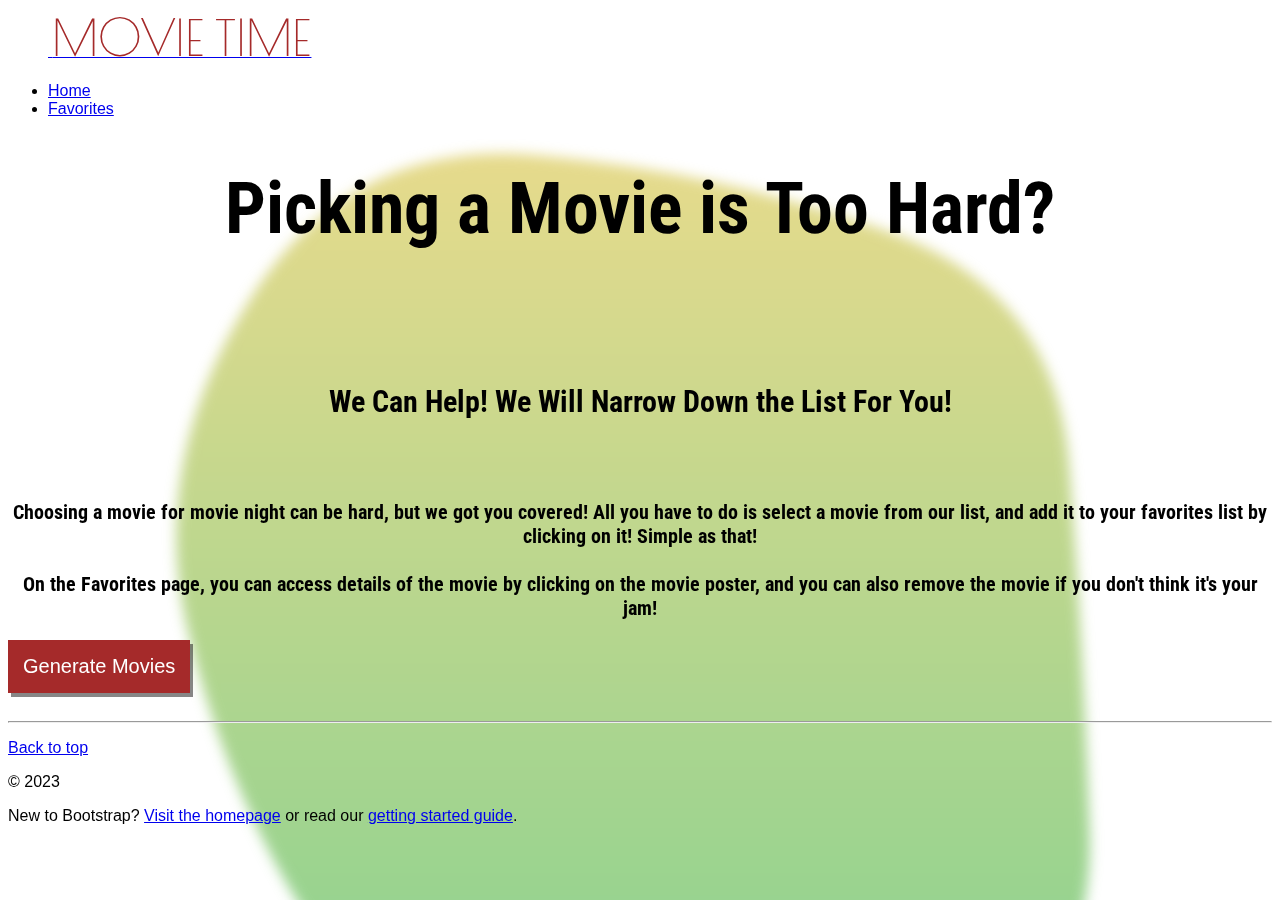
==== index.html @ 68fd48f5 "Had to change all of the blobs to a new one to make the background white" ====
<!DOCTYPE html>
<html lang="en">
    <head>
        <meta charset="UTF-8" />
        <meta name="viewport" content="width=device-width, initial-scale=1.0" />
        <meta name="description" content="" />
        <title>Movie Recommendation App</title>
        <link rel="stylesheet" type="text/css" href="./style.css" />

        <link
            href="https://cdn.jsdelivr.net/npm/bootstrap@5.3.0/dist/css/bootstrap.min.css"
            rel="stylesheet"
            integrity="sha384-9ndCyUaIbzAi2FUVXJi0CjmCapSmO7SnpJef0486qhLnuZ2cdeRhO02iuK6FUUVM"
            crossorigin="anonymous"
        />
        <script
            src="https://cdn.jsdelivr.net/npm/bootstrap@5.3.0/dist/js/bootstrap.bundle.min.js"
            integrity="sha384-geWF76RCwLtnZ8qwWowPQNguL3RmwHVBC9FhGdlKrxdiJJigb/j/68SIy3Te4Bkz"
            crossorigin="anonymous"
        ></script>
        <link rel="preconnect" href="https://fonts.googleapis.com" />
        <link rel="preconnect" href="https://fonts.gstatic.com" crossorigin />
        <link
            href="https://fonts.googleapis.com/css2?family=Big+Shoulders+Inline+Text:wght@300;500&family=Oswald:wght@400;500&family=Poiret+One&family=Roboto+Condensed:ital,wght@0,300;0,400;0,700;1,300&display=swap"
            rel="stylesheet"
        />
    </head>
    <body class="text-center">
        <!-- Header -->
        <div class="container text-center">
            <header
                class="d-flex flex-wrap justify-content-between py-3 mb-4 border-bottom"
            >
                <a
                    href="/"
                    class="d-flex align-items-center mb-3 mb-md-0 me-md-auto link-body-emphasis text-decoration-none"
                >
                    <svg class="bi me-2" width="40" height="32">
                        <use xlink:href="#bootstrap" />
                    </svg>
                    <span class="fs-2 logo">MOVIE TIME</span>
                </a>

                <ul class="nav nav-pills">
                    <li class="nav-item">
                        <a
                            href="index.html"
                            class="nav-link active fs-4"
                            aria-current="page"
                            >Home</a
                        >
                    </li>

                    <li class="nav-item">
                        <a href="favorites.html" class="nav-link fs-4"
                            >Favorites</a
                        >
                    </li>
                </ul>
            </header>
        </div>

        <!-- Blob and Hero -->
        <main>
            <div class="blob-crt">
                <svg
                    version="1.1"
                    xmlns="http://www.w3.org/2000/svg"
                    viewBox="0 0 500 500"
                    width="100%"
                    id="blobSvg"
                    filter="blur(6.6px)"
                    style="opacity: 1"
                >
                    <defs>
                        <lineargradient
                            id="gradient"
                            x1="0%"
                            y1="0%"
                            x2="0%"
                            y2="100%"
                        >
                            <stop
                                offset="0%"
                                style="stop-color: rgb(209, 186, 38)"
                            ></stop>
                            <stop
                                offset="100%"
                                style="stop-color: rgb(14, 168, 47)"
                            ></stop>
                        </lineargradient>
                    </defs>
                    <path id="blob" fill="url(#gradient)" style="opacity: 0.53">
                        <animate
                            attributeName="d"
                            dur="10s"
                            repeatCount="indefinite"
                            values="M429,328Q437,406,362,433Q287,460,218,442Q149,424,122.5,365Q96,306,74.5,242Q53,178,94.5,115Q136,52,206.5,73Q277,94,347.5,101.5Q418,109,419.5,179.5Q421,250,429,328Z;M419.06254,317.79517Q411.11118,385.59033,349.66843,425.59894Q288.22568,465.60755,228.34547,428.45831Q168.46526,391.30906,120.24124,353.19622Q72.01722,315.08338,69.86103,249.40801Q67.70483,183.73263,103.47221,120.73263Q139.23958,57.73263,215.36631,36.75347Q291.49305,15.77432,346.41495,69.35242Q401.33686,122.93051,414.17538,186.46526Q427.0139,250,419.06254,317.79517Z;M402.96858,305.89372Q383.43068,361.78743,330.92976,387.4658Q278.42884,413.14418,202.60721,438.39372Q126.78558,463.64325,93.53789,391.42791Q60.29021,319.21257,78.64603,256.64233Q97.00185,194.07209,128.64418,144.10813Q160.28651,94.14418,219.21534,92.06839Q278.14418,89.9926,343.5342,103.10536Q408.92421,116.21812,415.71534,183.10906Q422.50647,250,402.96858,305.89372Z;M425.57934,323.79599Q426.22734,397.59197,355.10104,419.41516Q283.97474,441.23834,222.29242,423.00907Q160.6101,404.77979,95.49644,367.33031Q30.38277,329.88083,44.58128,255.13536Q58.77979,180.3899,99.7419,120.41159Q140.70401,60.43329,214.57221,45.49287Q288.44042,30.55246,350.61367,72.29792Q412.78692,114.04339,418.85914,182.0217Q424.93135,250,425.57934,323.79599Z;M453.57191,328.53752Q437.08754,407.07503,364.57816,448.74386Q292.06878,490.41269,219.55628,459.1657Q147.04377,427.91871,108.99375,371.46874Q70.94372,315.01876,56.52814,244.52814Q42.11255,174.03752,86.02814,107.96874Q129.94372,41.89995,209.98749,31.84993Q290.03126,21.79991,346.01876,71.89683Q402.00625,121.99375,436.03126,185.99687Q470.05628,250,453.57191,328.53752Z;M429,328Q437,406,362,433Q287,460,218,442Q149,424,122.5,365Q96,306,74.5,242Q53,178,94.5,115Q136,52,206.5,73Q277,94,347.5,101.5Q418,109,419.5,179.5Q421,250,429,328Z"
                        ></animate>
                    </path>
                </svg>
            </div>
            <section class="album py-5">
                <div class="row py-lg-5">
                    <div class="col-lg-6 col-md-8 mx-auto">
                        <h1 class="fs-1 fw-bold">
                            Picking a Movie is Too Hard? <br />
                            <br />
                        </h1>
                        <h2 class="fs-2">
                            We Can Help! We Will Narrow Down the List For You!
                        </h2>
                        <br />
                        <br />
                        <h3 class="fs-3 fw-medium">
                            Choosing a movie for movie night can be hard, but we
                            got you covered! All you have to do is select a
                            movie from our list, and add it to your favorites
                            list by clicking on it! Simple as that! <br />
                            <br />
                            On the Favorites page, you can access details of the
                            movie by clicking on the movie poster, and you can
                            also remove the movie if you don't think it's your
                            jam!
                        </h3>
                    </div>
                </div>
            </section>
            <!-- Section -->
            <div class="album py-5">
                <div class="container d-flex justify-content-center">
                    <div
                        id="buttonHolder"
                        class="btn-group"
                        role="group"
                        aria-label="Button group with nested dropdown"
                    >
                        <button
                            type="button"
                            class="btn btn-danger btn-lg btn-block generatebtn fw-bold fs-1"
                        >
                            Generate Movies
                        </button>
                    </div>
                </div>

                <div class="userSet"></div>
                <hr />
                <div
                    class="row row-cols-1 row-cols-sm-2 row-cols-md-3 g-3"
                    id="movieListContainer"
                ></div>
            </div>
        </main>
        <!-- Footer -->
        <footer class="text-body-secondary py-5">
            <div class="container">
                <p class="float-end mb-1">
                    <a href="#">Back to top</a>
                </p>
                <p class="mb-1">&copy; 2023</p>
                <p class="mb-0">
                    New to Bootstrap? <a href="/">Visit the homepage</a> or read
                    our
                    <a href="../getting-started/introduction/"
                        >getting started guide</a
                    >.
                </p>
            </div>
        </footer>

        <script src="index.js"></script>
    </body>
</html>
---- style.css ----
/* General styles */
body {
    font-family: Arial, sans-serif;
    background-color: rgb(174, 255, 174);
    background: url("data:image/svg+xml;charset=utf8,%3Csvg xmlns='http://www.w3.org/2000/svg' viewBox='0 0 500 500' width='100%25' id='blobSvg'%3E%3Cdefs%3E%3Clineargradient id='gradient' x1='0%25' y1='0%25' x2='0%25' y2='100%25'%3E%3Cstop offset='0%25' style='stop-color: rgb(147, 11, 11)'/%3E%3Cstop offset='100%25' style='stop-color: rgb(203, 87, 87)'/%3E%3C/lineargradient%3E%3C/defs%3E%3Cpath id='blob' fill='url(%23gradient)'%3E%3Canimate attributeName='d' dur='7800ms' repeatCount='indefinite' values='M440.5,320.5Q418,391,355.5,442.5Q293,494,226,450.5Q159,407,99,367Q39,327,31.5,247.5Q24,168,89,125.5Q154,83,219.5,68Q285,53,335.5,94.5Q386,136,424.5,193Q463,250,440.5,320.5Z;M453.78747,319.98894Q416.97789,389.97789,353.96683,436.87838Q290.95577,483.77887,223.95577,447.43366Q156.95577,411.08845,105.64373,365.97789Q54.33169,320.86732,62.67444,252.61056Q71.01719,184.3538,113.01965,135.21007Q155.02211,86.06634,220.52211,66.46683Q286.02211,46.86732,335.5,91.94472Q384.97789,137.02211,437.78747,193.51106Q490.59704,250,453.78747,319.98894Z;M411.39826,313.90633Q402.59677,377.81265,342.92059,407.63957Q283.24442,437.46649,215.13648,432.5428Q147.02853,427.61911,82.23325,380.9572Q17.43796,334.29529,20.45223,250.83809Q23.46649,167.38089,82.5856,115.05707Q141.70471,62.73325,212.19045,63.73015Q282.67618,64.72705,352.67308,84.79839Q422.66998,104.86972,421.43486,177.43486Q420.19974,250,411.39826,313.90633Z;M440.5,320.5Q418,391,355.5,442.5Q293,494,226,450.5Q159,407,99,367Q39,327,31.5,247.5Q24,168,89,125.5Q154,83,219.5,68Q285,53,335.5,94.5Q386,136,424.5,193Q463,250,440.5,320.5Z;'/%3E%3C/path%3E%3C/svg%3E");
    background-size: cover;
    background-repeat: no-repeat;
    background-attachment: fixed;
  }
  
  h1 {
    font-family: 'Roboto Condensed', sans-serif; 
    font-weight: semi-bold;
    text-align: center;
    font-size: 72px;
  }
  
  h2 {
    font-family: 'Roboto Condensed', sans-serif; 
    text-align: center;
    font-size: 30px;
  }
  
  h3{
    font-family: 'Roboto Condensed', sans-serif; 
    text-align: center;
    font-size: 20px;
  }

  

  .logo {
    font-family: 'Poiret One', cursive; 
    color: brown;
    font-size: 50px;
    font-weight: 500;
  }
  
  /* Bootstrap styles */
  

.blob-crt {
    position: fixed;
    top: 0;
    left: 0;
    width: 100%;
    height: 100%;
    z-index: -1;
}

.bd-placeholder-img {
  font-size: 1.125rem;
  text-anchor: middle;
  -webkit-user-select: none;
  -moz-user-select: none;
  user-select: none;
}

@media (min-width: 768px) {
    .bd-placeholder-img-lg {
        font-size: 3.5rem;
    }
}

.b-example-divider {
    width: 100%;
    height: 3rem;
    background-color: rgba(0, 0, 0, 0.1);
    border: solid rgba(0, 0, 0, 0.15);
    border-width: 1px 0;
    box-shadow: inset 0 0.5em 1.5em rgba(255, 124, 124, 0.1),
        inset 0 0.125em 0.5em rgba(0, 0, 0, 0.15);
}

.b-example-vr {
    flex-shrink: 0;
    width: 1.5rem;
    height: 100vh;
}

.bi {
    vertical-align: -0.125em;
    fill: currentColor;
}

.nav-scroller {
    position: relative;
    z-index: 2;
    height: 2.75rem;
    overflow-y: hidden;
}

.nav-scroller .nav {
    display: flex;
    flex-wrap: nowrap;
    padding-bottom: 1rem;
    margin-top: -1px;
    overflow-x: auto;
    text-align: center;
    white-space: nowrap;
    -webkit-overflow-scrolling: touch;
}

.btn-bd-primary {
    --bd-violet-bg: #712cf9;
    --bd-violet-rgb: 112.520718, 44.062154, 249.437846;

    --bs-btn-font-weight: 600;
    --bs-btn-color: var(--bs-white);
    --bs-btn-bg: var(--bd-violet-bg);
    --bs-btn-border-color: var(--bd-violet-bg);
    --bs-btn-hover-color: var(--bs-white);
    --bs-btn-hover-bg: #6528e0;
    --bs-btn-hover-border-color: #6528e0;
    --bs-btn-focus-shadow-rgb: var(--bd-violet-rgb);
    --bs-btn-active-color: var(--bs-btn-hover-color);
    --bs-btn-active-bg: #5a23c8;
    --bs-btn-active-border-color: #5a23c8;
}
.bd-mode-toggle {
    z-index: 1500;
}

/* Grid styles */
.themed-grid-col {
  padding-top: .75rem;
  padding-bottom: .75rem;
  background-color: rgba(112.520718, 44.062154, 249.437846, .15);
  border: 1px solid rgba(112.520718, 44.062154, 249.437846, .3);
}

.themed-container {
  padding: .75rem;
  margin-bottom: 1.5rem;
  background-color: rgba(112.520718, 44.062154, 249.437846, .15);
  border: 1px solid rgba(112.520718, 44.062154, 249.437846, .3);
}
  
  /* Home page styles */
  .moviePoster{
    width: 150px;
    height: 210px;
  }
  
  .movieList {
    display: block;
  
  }
  
  .generatebtn, .dropbtn {
    background-color: brown;
    color: white;
    padding: 15px;
    font-size: 20px;
    border: none;
    cursor:pointer;
    box-shadow: 3px 4px rgba(36, 35, 35, 0.548);
  }
  
  .dropbtn:hover, .dropbtn:focus {
    background-color: purple;
  }
  
  .dropdown {
    position: relative;
    display: inline-block;
  }
  
  .dropdown-content {
    display: none;
    position: absolute;
    background-color: whitesmoke;
    min-width: 160px;
    box-shadow: 0px 5px 10px 0px black;
    z-index: 3;
  }
  
  .dropdown-content a {
    color: black;
    padding: 10px 5px;
    text-decoration: none;
    display: block;
    font-size: 20px;
    text-align: center;
  }
  
  .dropdown-content a:hover {
    background-color: #ddd;
  }
  
  .show {display: block;}
  
  
  
  .userSet {
    display: flex;
    justify-content: space-between;
    margin-top: 20px;
    
  }
  
  /* Results page styles */
  #resultsPage {
    padding: 20px;
  }

  
  /* Watched page styles */
  #watchedPage {
    padding: 20px;
  }
  
  /* Media queries for responsiveness */
  @media screen and (max-width: 767px) {
    /* Mobile devices */
    #homePage, #resultsPage, #watchedPage {
      padding: 10px;
    }
    h1 {
      text-align: center;
      font-size: 25px;
    }
  
    h2 {
      text-align: center;
      font-size: 16px;
    }
    
    .dropbtn {
      padding: 12px;
      font-size: 16px;
    }
  
    .dropdown-content a {
      font-size: 16px;
      text-align: center;
    }
  
    .userButton {
      font-size: 12px;
      text-align: center;
      padding: 10px;
    }
  }
  
  @media screen and (min-width: 768px) and (max-width: 1023px) {
    /* Tablet devices */
    #homePage, #resultsPage, #watchedPage {
      padding: 15px;
    }
  }
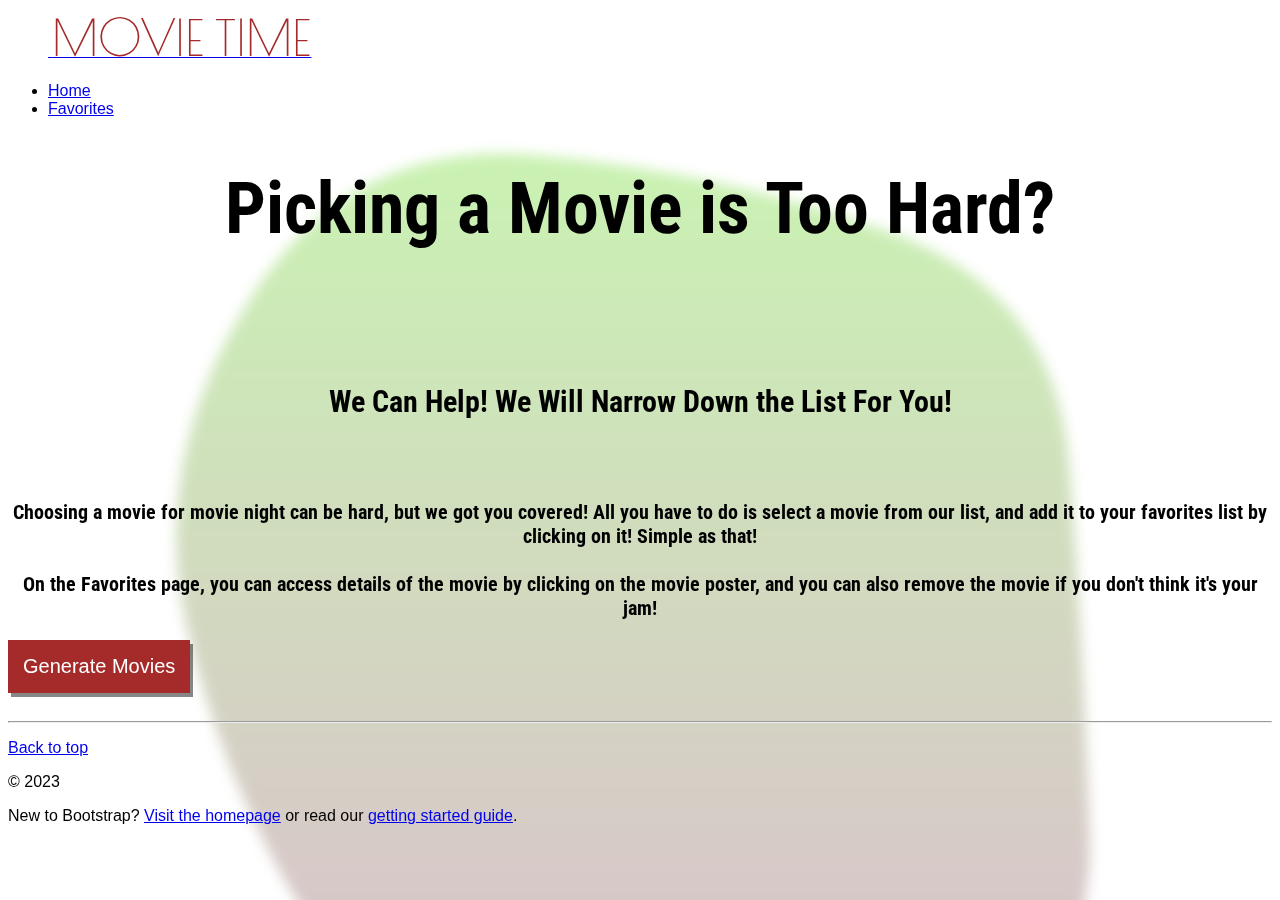
==== commit e9897f89: "minor updates" ====
--- a/index.html
+++ b/index.html
@@ -82,11 +82,11 @@
                         >
                             <stop
                                 offset="0%"
-                                style="stop-color: rgb(209, 186, 38)"
+                                style="stop-color: rgb(154, 231, 110)"
                             ></stop>
                             <stop
                                 offset="100%"
-                                style="stop-color: rgb(14, 168, 47)"
+                                style="stop-color: rgb(189, 125, 166)"
                             ></stop>
                         </lineargradient>
                     </defs>
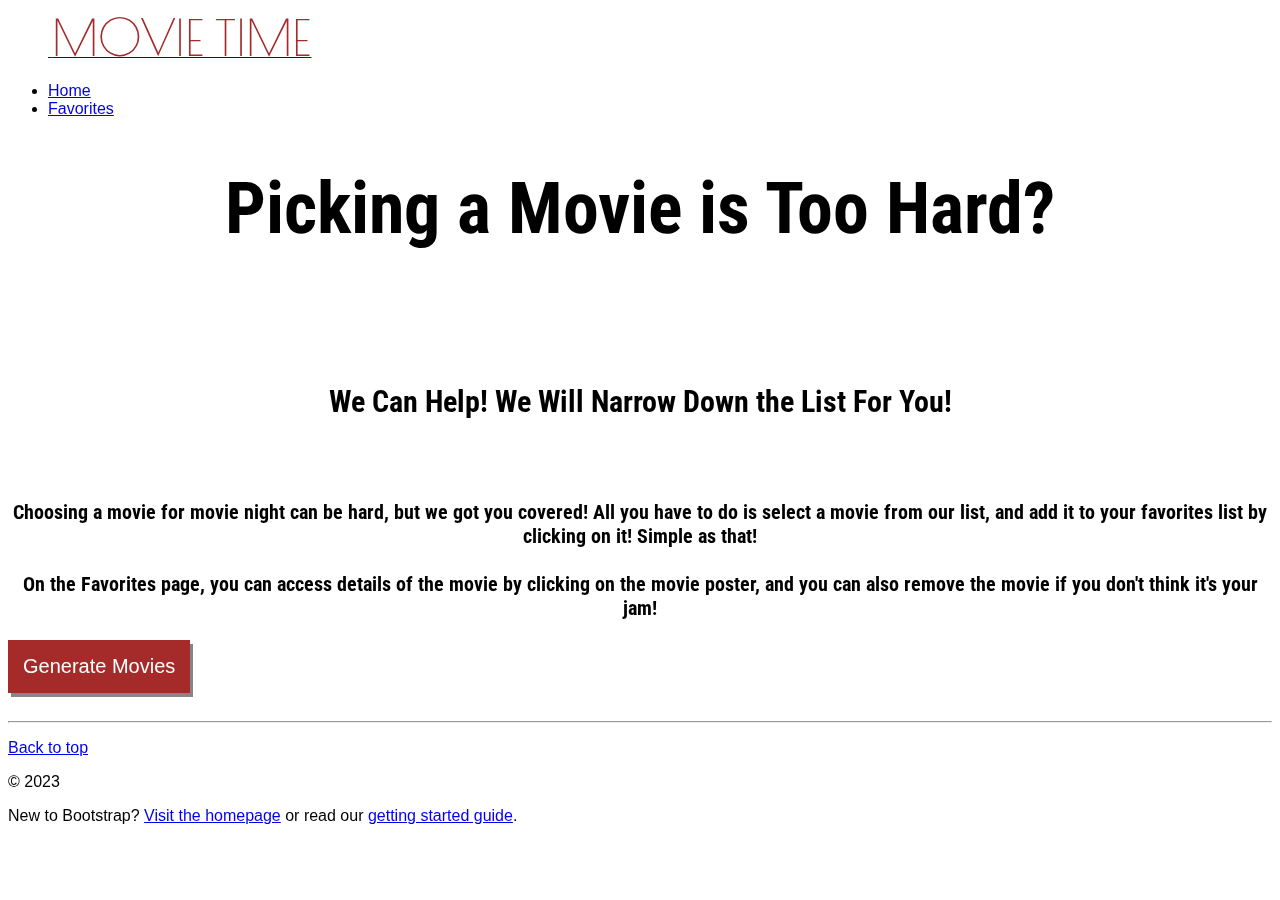
==== commit e4355a6f: "Removed blobs becaused they conflicted with safari browsers" ====
--- a/index.html
+++ b/index.html
@@ -62,44 +62,7 @@
 
         <!-- Blob and Hero -->
         <main>
-            <div class="blob-crt">
-                <svg
-                    version="1.1"
-                    xmlns="http://www.w3.org/2000/svg"
-                    viewBox="0 0 500 500"
-                    width="100%"
-                    id="blobSvg"
-                    filter="blur(6.6px)"
-                    style="opacity: 1"
-                >
-                    <defs>
-                        <lineargradient
-                            id="gradient"
-                            x1="0%"
-                            y1="0%"
-                            x2="0%"
-                            y2="100%"
-                        >
-                            <stop
-                                offset="0%"
-                                style="stop-color: rgb(154, 231, 110)"
-                            ></stop>
-                            <stop
-                                offset="100%"
-                                style="stop-color: rgb(189, 125, 166)"
-                            ></stop>
-                        </lineargradient>
-                    </defs>
-                    <path id="blob" fill="url(#gradient)" style="opacity: 0.53">
-                        <animate
-                            attributeName="d"
-                            dur="10s"
-                            repeatCount="indefinite"
-                            values="M429,328Q437,406,362,433Q287,460,218,442Q149,424,122.5,365Q96,306,74.5,242Q53,178,94.5,115Q136,52,206.5,73Q277,94,347.5,101.5Q418,109,419.5,179.5Q421,250,429,328Z;M419.06254,317.79517Q411.11118,385.59033,349.66843,425.59894Q288.22568,465.60755,228.34547,428.45831Q168.46526,391.30906,120.24124,353.19622Q72.01722,315.08338,69.86103,249.40801Q67.70483,183.73263,103.47221,120.73263Q139.23958,57.73263,215.36631,36.75347Q291.49305,15.77432,346.41495,69.35242Q401.33686,122.93051,414.17538,186.46526Q427.0139,250,419.06254,317.79517Z;M402.96858,305.89372Q383.43068,361.78743,330.92976,387.4658Q278.42884,413.14418,202.60721,438.39372Q126.78558,463.64325,93.53789,391.42791Q60.29021,319.21257,78.64603,256.64233Q97.00185,194.07209,128.64418,144.10813Q160.28651,94.14418,219.21534,92.06839Q278.14418,89.9926,343.5342,103.10536Q408.92421,116.21812,415.71534,183.10906Q422.50647,250,402.96858,305.89372Z;M425.57934,323.79599Q426.22734,397.59197,355.10104,419.41516Q283.97474,441.23834,222.29242,423.00907Q160.6101,404.77979,95.49644,367.33031Q30.38277,329.88083,44.58128,255.13536Q58.77979,180.3899,99.7419,120.41159Q140.70401,60.43329,214.57221,45.49287Q288.44042,30.55246,350.61367,72.29792Q412.78692,114.04339,418.85914,182.0217Q424.93135,250,425.57934,323.79599Z;M453.57191,328.53752Q437.08754,407.07503,364.57816,448.74386Q292.06878,490.41269,219.55628,459.1657Q147.04377,427.91871,108.99375,371.46874Q70.94372,315.01876,56.52814,244.52814Q42.11255,174.03752,86.02814,107.96874Q129.94372,41.89995,209.98749,31.84993Q290.03126,21.79991,346.01876,71.89683Q402.00625,121.99375,436.03126,185.99687Q470.05628,250,453.57191,328.53752Z;M429,328Q437,406,362,433Q287,460,218,442Q149,424,122.5,365Q96,306,74.5,242Q53,178,94.5,115Q136,52,206.5,73Q277,94,347.5,101.5Q418,109,419.5,179.5Q421,250,429,328Z"
-                        ></animate>
-                    </path>
-                </svg>
-            </div>
+            <div class="blob-crt"></div>
             <section class="album py-5">
                 <div class="row py-lg-5">
                     <div class="col-lg-6 col-md-8 mx-auto">
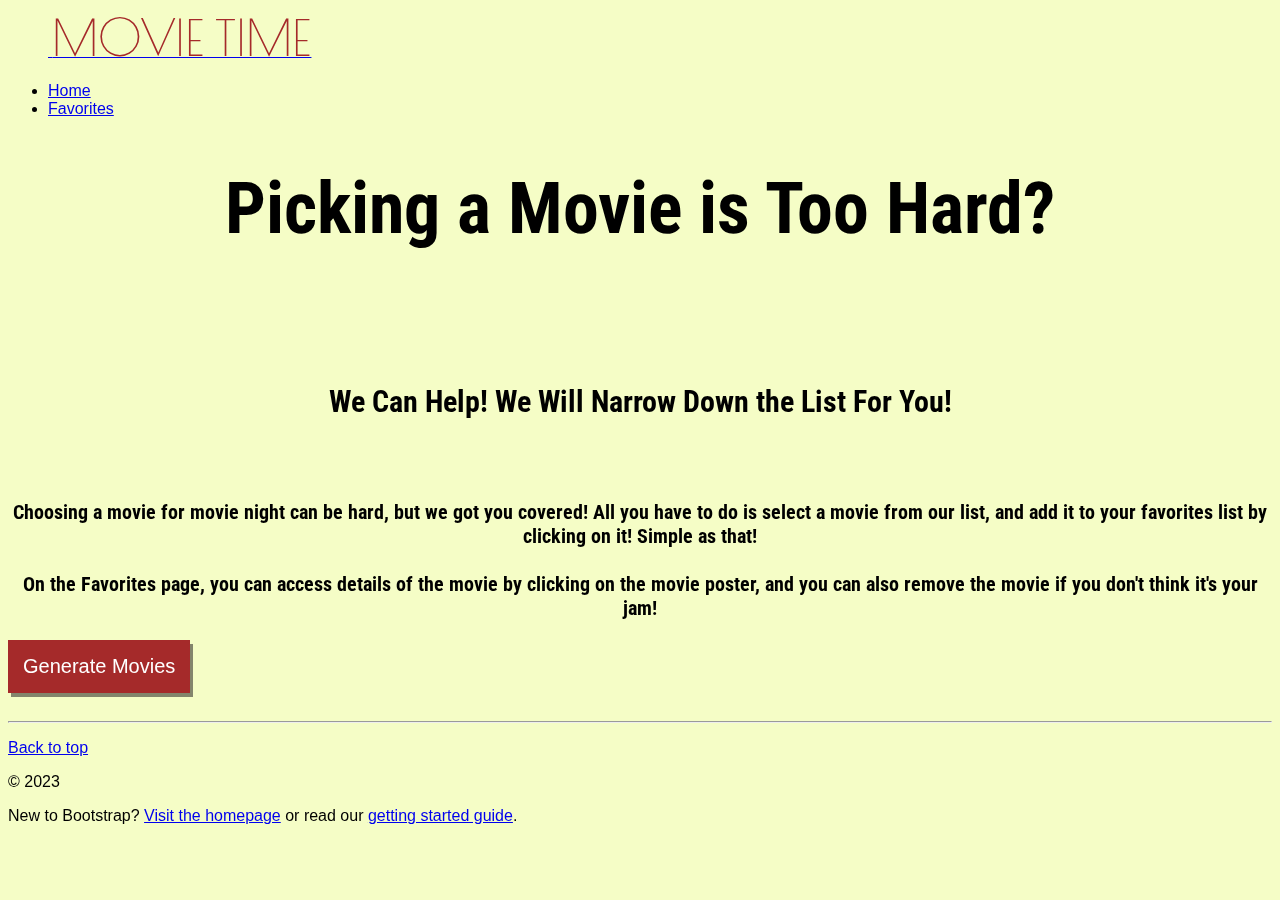
==== commit 52103daf: "bg change and readme update" ====
--- a/index.html
+++ b/index.html
@@ -60,7 +60,6 @@
             </header>
         </div>
 
-        <!-- Blob and Hero -->
         <main>
             <div class="blob-crt"></div>
             <section class="album py-5">
--- a/style.css
+++ b/style.css
@@ -1,8 +1,8 @@
 /* General styles */
 body {
     font-family: Arial, sans-serif;
-    background-color: rgb(174, 255, 174);
-    background: url("data:image/svg+xml;charset=utf8,%3Csvg xmlns='http://www.w3.org/2000/svg' viewBox='0 0 500 500' width='100%25' id='blobSvg'%3E%3Cdefs%3E%3Clineargradient id='gradient' x1='0%25' y1='0%25' x2='0%25' y2='100%25'%3E%3Cstop offset='0%25' style='stop-color: rgb(147, 11, 11)'/%3E%3Cstop offset='100%25' style='stop-color: rgb(203, 87, 87)'/%3E%3C/lineargradient%3E%3C/defs%3E%3Cpath id='blob' fill='url(%23gradient)'%3E%3Canimate attributeName='d' dur='7800ms' repeatCount='indefinite' values='M440.5,320.5Q418,391,355.5,442.5Q293,494,226,450.5Q159,407,99,367Q39,327,31.5,247.5Q24,168,89,125.5Q154,83,219.5,68Q285,53,335.5,94.5Q386,136,424.5,193Q463,250,440.5,320.5Z;M453.78747,319.98894Q416.97789,389.97789,353.96683,436.87838Q290.95577,483.77887,223.95577,447.43366Q156.95577,411.08845,105.64373,365.97789Q54.33169,320.86732,62.67444,252.61056Q71.01719,184.3538,113.01965,135.21007Q155.02211,86.06634,220.52211,66.46683Q286.02211,46.86732,335.5,91.94472Q384.97789,137.02211,437.78747,193.51106Q490.59704,250,453.78747,319.98894Z;M411.39826,313.90633Q402.59677,377.81265,342.92059,407.63957Q283.24442,437.46649,215.13648,432.5428Q147.02853,427.61911,82.23325,380.9572Q17.43796,334.29529,20.45223,250.83809Q23.46649,167.38089,82.5856,115.05707Q141.70471,62.73325,212.19045,63.73015Q282.67618,64.72705,352.67308,84.79839Q422.66998,104.86972,421.43486,177.43486Q420.19974,250,411.39826,313.90633Z;M440.5,320.5Q418,391,355.5,442.5Q293,494,226,450.5Q159,407,99,367Q39,327,31.5,247.5Q24,168,89,125.5Q154,83,219.5,68Q285,53,335.5,94.5Q386,136,424.5,193Q463,250,440.5,320.5Z;'/%3E%3C/path%3E%3C/svg%3E");
+    background-color: rgb(245, 253, 198) !important;
+    /*background: url("data:image/svg+xml;charset=utf8,%3Csvg xmlns='http://www.w3.org/2000/svg' viewBox='0 0 500 500' width='100%25' id='blobSvg'%3E%3Cdefs%3E%3Clineargradient id='gradient' x1='0%25' y1='0%25' x2='0%25' y2='100%25'%3E%3Cstop offset='0%25' style='stop-color: rgb(147, 11, 11)'/%3E%3Cstop offset='100%25' style='stop-color: rgb(203, 87, 87)'/%3E%3C/lineargradient%3E%3C/defs%3E%3Cpath id='blob' fill='url(%23gradient)'%3E%3Canimate attributeName='d' dur='7800ms' repeatCount='indefinite' values='M440.5,320.5Q418,391,355.5,442.5Q293,494,226,450.5Q159,407,99,367Q39,327,31.5,247.5Q24,168,89,125.5Q154,83,219.5,68Q285,53,335.5,94.5Q386,136,424.5,193Q463,250,440.5,320.5Z;M453.78747,319.98894Q416.97789,389.97789,353.96683,436.87838Q290.95577,483.77887,223.95577,447.43366Q156.95577,411.08845,105.64373,365.97789Q54.33169,320.86732,62.67444,252.61056Q71.01719,184.3538,113.01965,135.21007Q155.02211,86.06634,220.52211,66.46683Q286.02211,46.86732,335.5,91.94472Q384.97789,137.02211,437.78747,193.51106Q490.59704,250,453.78747,319.98894Z;M411.39826,313.90633Q402.59677,377.81265,342.92059,407.63957Q283.24442,437.46649,215.13648,432.5428Q147.02853,427.61911,82.23325,380.9572Q17.43796,334.29529,20.45223,250.83809Q23.46649,167.38089,82.5856,115.05707Q141.70471,62.73325,212.19045,63.73015Q282.67618,64.72705,352.67308,84.79839Q422.66998,104.86972,421.43486,177.43486Q420.19974,250,411.39826,313.90633Z;M440.5,320.5Q418,391,355.5,442.5Q293,494,226,450.5Q159,407,99,367Q39,327,31.5,247.5Q24,168,89,125.5Q154,83,219.5,68Q285,53,335.5,94.5Q386,136,424.5,193Q463,250,440.5,320.5Z;'/%3E%3C/path%3E%3C/svg%3E");*/
     background-size: cover;
     background-repeat: no-repeat;
     background-attachment: fixed;
@@ -28,7 +28,9 @@
   }
 
   
-
+.removeBtn {
+  color: red;
+}
   .logo {
     font-family: 'Poiret One', cursive; 
     color: brown;
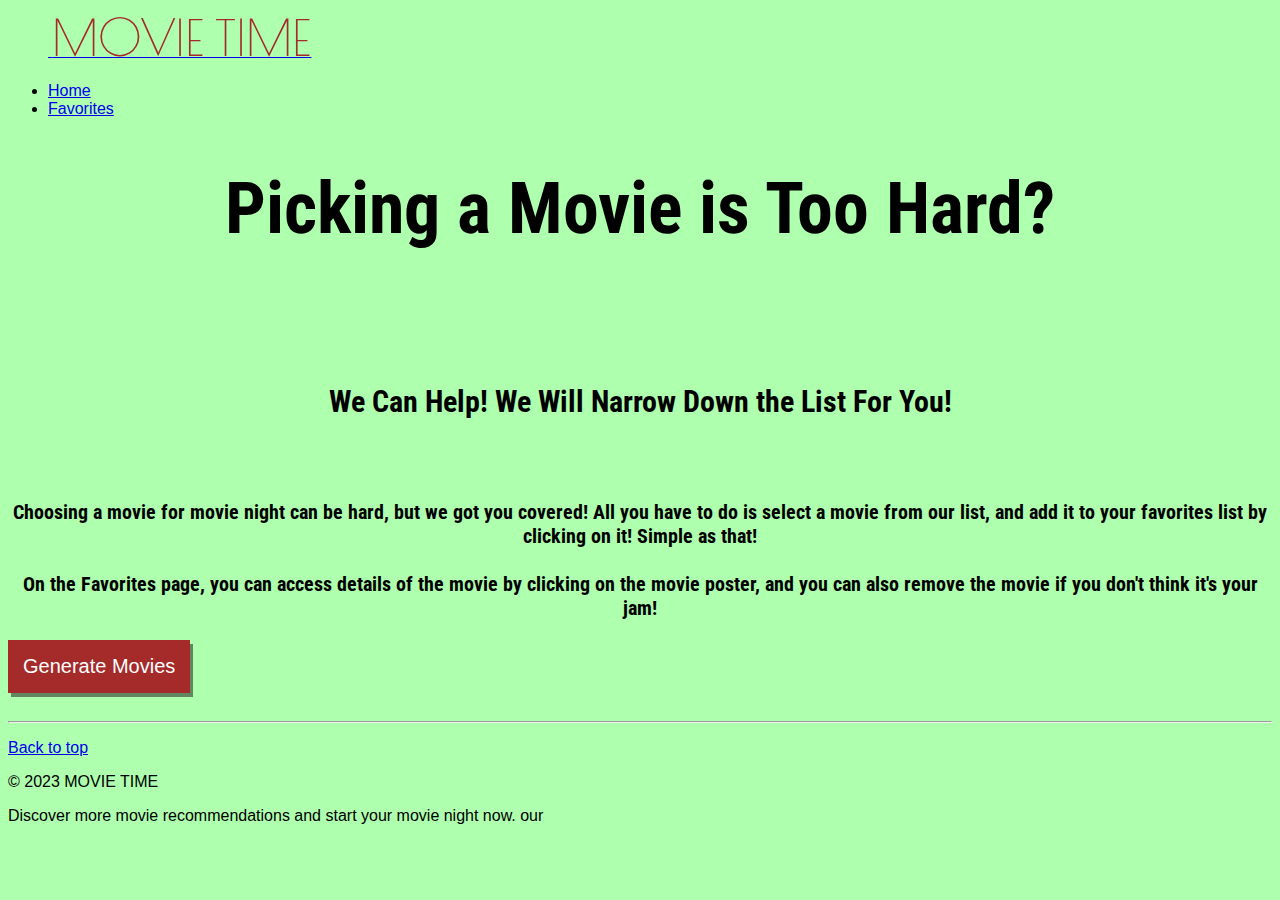
==== commit 9ee9e53d: "Removed blob css" ====
--- a/index.html
+++ b/index.html
@@ -60,8 +60,8 @@
             </header>
         </div>
 
+        <!-- Blob and Hero -->
         <main>
-            <div class="blob-crt"></div>
             <section class="album py-5">
                 <div class="row py-lg-5">
                     <div class="col-lg-6 col-md-8 mx-auto">
@@ -120,13 +120,10 @@
                 <p class="float-end mb-1">
                     <a href="#">Back to top</a>
                 </p>
-                <p class="mb-1">&copy; 2023</p>
+                <p class="mb-1">&copy; 2023 MOVIE TIME</p>
                 <p class="mb-0">
-                    New to Bootstrap? <a href="/">Visit the homepage</a> or read
-                    our
-                    <a href="../getting-started/introduction/"
-                        >getting started guide</a
-                    >.
+                    Discover more movie recommendations and start your movie
+                    night now. our
                 </p>
             </div>
         </footer>
--- a/style.css
+++ b/style.css
@@ -1,11 +1,10 @@
 /* General styles */
 body {
     font-family: Arial, sans-serif;
-    background-color: rgb(245, 253, 198) !important;
-    /*background: url("data:image/svg+xml;charset=utf8,%3Csvg xmlns='http://www.w3.org/2000/svg' viewBox='0 0 500 500' width='100%25' id='blobSvg'%3E%3Cdefs%3E%3Clineargradient id='gradient' x1='0%25' y1='0%25' x2='0%25' y2='100%25'%3E%3Cstop offset='0%25' style='stop-color: rgb(147, 11, 11)'/%3E%3Cstop offset='100%25' style='stop-color: rgb(203, 87, 87)'/%3E%3C/lineargradient%3E%3C/defs%3E%3Cpath id='blob' fill='url(%23gradient)'%3E%3Canimate attributeName='d' dur='7800ms' repeatCount='indefinite' values='M440.5,320.5Q418,391,355.5,442.5Q293,494,226,450.5Q159,407,99,367Q39,327,31.5,247.5Q24,168,89,125.5Q154,83,219.5,68Q285,53,335.5,94.5Q386,136,424.5,193Q463,250,440.5,320.5Z;M453.78747,319.98894Q416.97789,389.97789,353.96683,436.87838Q290.95577,483.77887,223.95577,447.43366Q156.95577,411.08845,105.64373,365.97789Q54.33169,320.86732,62.67444,252.61056Q71.01719,184.3538,113.01965,135.21007Q155.02211,86.06634,220.52211,66.46683Q286.02211,46.86732,335.5,91.94472Q384.97789,137.02211,437.78747,193.51106Q490.59704,250,453.78747,319.98894Z;M411.39826,313.90633Q402.59677,377.81265,342.92059,407.63957Q283.24442,437.46649,215.13648,432.5428Q147.02853,427.61911,82.23325,380.9572Q17.43796,334.29529,20.45223,250.83809Q23.46649,167.38089,82.5856,115.05707Q141.70471,62.73325,212.19045,63.73015Q282.67618,64.72705,352.67308,84.79839Q422.66998,104.86972,421.43486,177.43486Q420.19974,250,411.39826,313.90633Z;M440.5,320.5Q418,391,355.5,442.5Q293,494,226,450.5Q159,407,99,367Q39,327,31.5,247.5Q24,168,89,125.5Q154,83,219.5,68Q285,53,335.5,94.5Q386,136,424.5,193Q463,250,440.5,320.5Z;'/%3E%3C/path%3E%3C/svg%3E");*/
+    background-color: rgb(174, 255, 174);
+    
     background-size: cover;
-    background-repeat: no-repeat;
-    background-attachment: fixed;
+    
   }
   
   h1 {
@@ -40,15 +39,6 @@
   
   /* Bootstrap styles */
   
-
-.blob-crt {
-    position: fixed;
-    top: 0;
-    left: 0;
-    width: 100%;
-    height: 100%;
-    z-index: -1;
-}
 
 .bd-placeholder-img {
   font-size: 1.125rem;
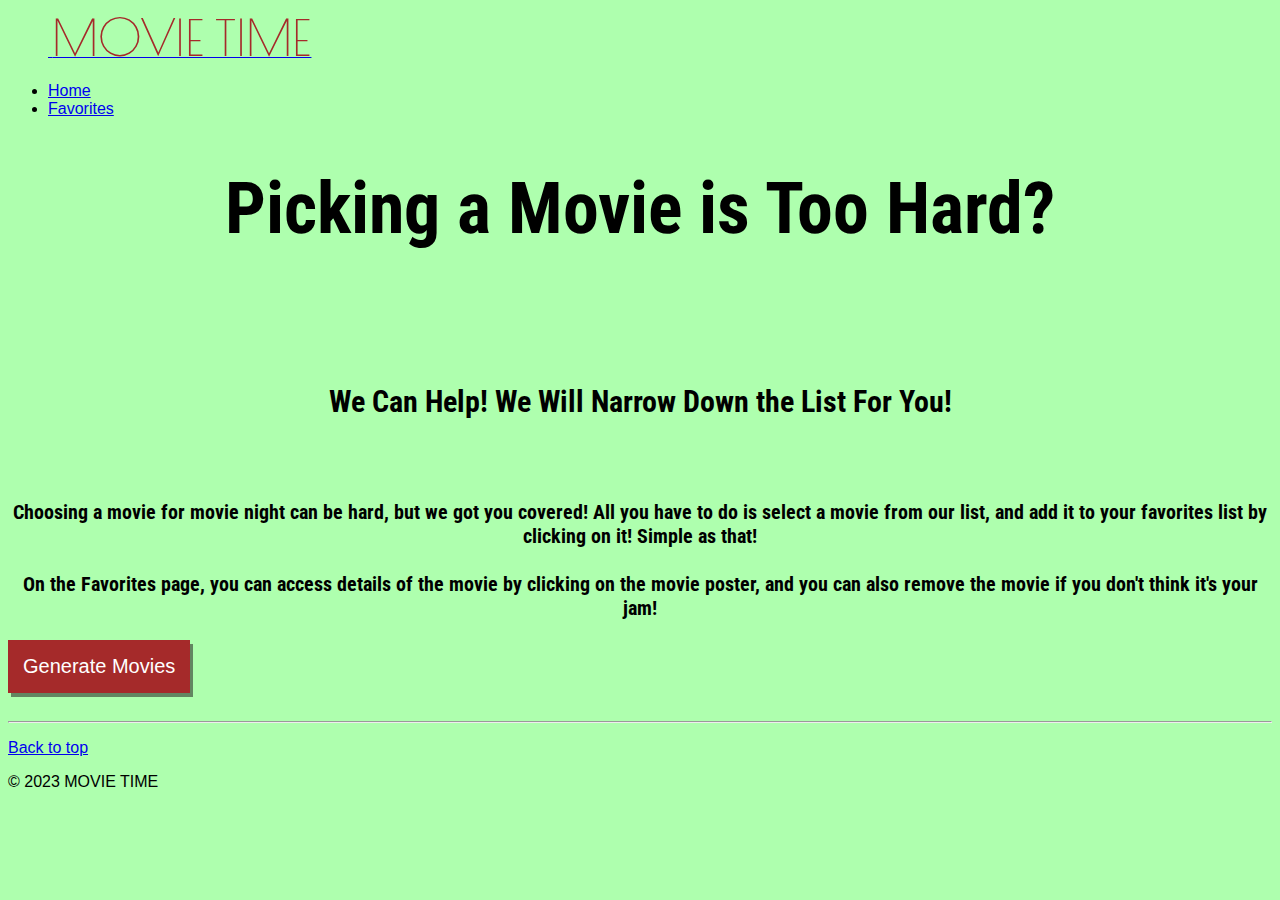
==== commit c773121e: "remove unfinished footer on all html" ====
--- a/index.html
+++ b/index.html
@@ -60,7 +60,6 @@
             </header>
         </div>
 
-        <!-- Blob and Hero -->
         <main>
             <section class="album py-5">
                 <div class="row py-lg-5">
@@ -121,10 +120,6 @@
                     <a href="#">Back to top</a>
                 </p>
                 <p class="mb-1">&copy; 2023 MOVIE TIME</p>
-                <p class="mb-0">
-                    Discover more movie recommendations and start your movie
-                    night now. our
-                </p>
             </div>
         </footer>
 
--- a/style.css
+++ b/style.css
@@ -2,7 +2,6 @@
 body {
     font-family: Arial, sans-serif;
     background-color: rgb(174, 255, 174);
-    
     background-size: cover;
     
   }
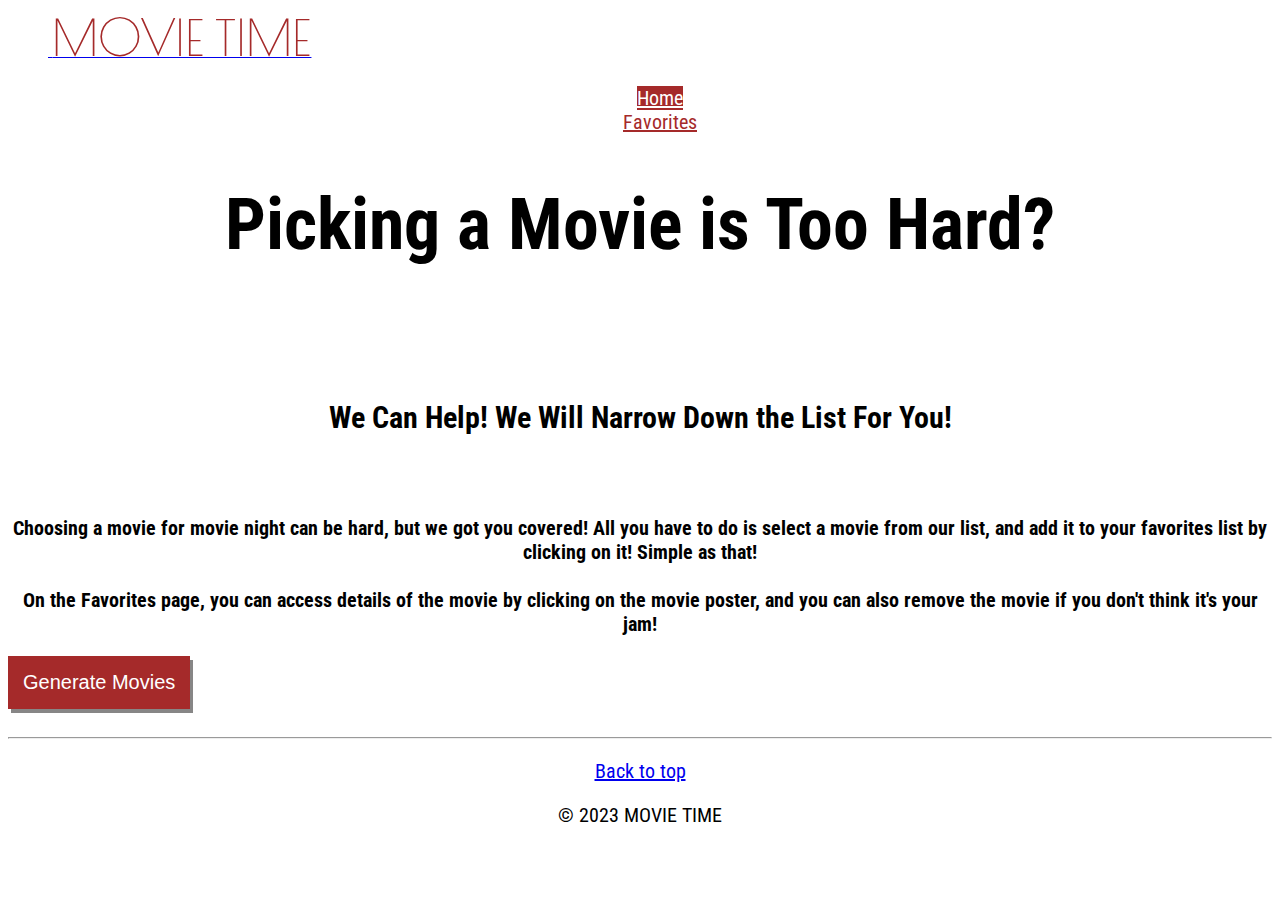
==== commit 5b4d110c: "Changed footer to sticky footer" ====
--- a/index.html
+++ b/index.html
@@ -1,11 +1,12 @@
 <!DOCTYPE html>
-<html lang="en">
+<html lang="en" class="h-100">
     <head>
         <meta charset="UTF-8" />
         <meta name="viewport" content="width=device-width, initial-scale=1.0" />
         <meta name="description" content="" />
         <title>Movie Recommendation App</title>
         <link rel="stylesheet" type="text/css" href="./style.css" />
+        <link href="sticky-footer.css" rel="stylesheet" />
 
         <link
             href="https://cdn.jsdelivr.net/npm/bootstrap@5.3.0/dist/css/bootstrap.min.css"
@@ -25,7 +26,7 @@
             rel="stylesheet"
         />
     </head>
-    <body class="text-center">
+    <body class="d-flex flex-column h-100">
         <!-- Header -->
         <div class="container text-center">
             <header
@@ -60,8 +61,8 @@
             </header>
         </div>
 
-        <main>
-            <section class="album py-5">
+        <main class="flex-shrink-0">
+            <section class="py-5">
                 <div class="row py-lg-5">
                     <div class="col-lg-6 col-md-8 mx-auto">
                         <h1 class="fs-1 fw-bold">
@@ -88,7 +89,7 @@
                 </div>
             </section>
             <!-- Section -->
-            <div class="album py-5">
+            <div class="py-5">
                 <div class="container d-flex justify-content-center">
                     <div
                         id="buttonHolder"
@@ -106,7 +107,7 @@
                 </div>
 
                 <div class="userSet"></div>
-                <hr />
+
                 <div
                     class="row row-cols-1 row-cols-sm-2 row-cols-md-3 g-3"
                     id="movieListContainer"
@@ -114,7 +115,8 @@
             </div>
         </main>
         <!-- Footer -->
-        <footer class="text-body-secondary py-5">
+        <footer class="footer mt-auto py-3">
+            <hr />
             <div class="container">
                 <p class="float-end mb-1">
                     <a href="#">Back to top</a>
--- a/style.css
+++ b/style.css
@@ -1,29 +1,80 @@
 /* General styles */
 body {
     font-family: Arial, sans-serif;
-    background-color: rgb(174, 255, 174);
+    
     background-size: cover;
     
-  }
-  
-  h1 {
+}
+  
+h1 {
     font-family: 'Roboto Condensed', sans-serif; 
     font-weight: semi-bold;
     text-align: center;
     font-size: 72px;
-  }
-  
-  h2 {
+}
+  
+h2 {
     font-family: 'Roboto Condensed', sans-serif; 
     text-align: center;
     font-size: 30px;
-  }
-  
-  h3{
-    font-family: 'Roboto Condensed', sans-serif; 
-    text-align: center;
-    font-size: 20px;
-  }
+}
+  
+h3{
+    font-family: 'Roboto Condensed', sans-serif; 
+    text-align: center;
+    font-size: 20px;
+}
+
+p {
+    font-family: 'Roboto Condensed', sans-serif; 
+    text-align: center;
+    font-size: 20px;
+}
+
+ul {
+    font-family: 'Roboto Condensed', sans-serif; 
+    text-align: center;
+    font-size: 20px;
+    
+}
+li {
+  list-style-type: none;
+}
+
+
+.image-container {
+  display: flex;
+  justify-content: center; /* Horizontally center the image and its container */
+  align-items: center; /* Vertically center the image and its container */
+}
+
+
+
+.text-style {
+    font-family: 'Roboto Condensed', sans-serif; 
+    text-align: center;
+    
+}
+
+.nav-pills .nav-link {
+  color: brown;
+  
+}
+
+.nav-pills .nav-link.active {
+  color: white;
+  background-color: brown !important;
+}
+
+.nav-pills .nav-link:hover {
+  color: black;
+  
+}
+.nav-pills .nav-item .active {
+  color: white;
+  background-color: brown;
+}
+
 
   
 .removeBtn {
@@ -116,15 +167,15 @@
 .themed-grid-col {
   padding-top: .75rem;
   padding-bottom: .75rem;
-  background-color: rgba(112.520718, 44.062154, 249.437846, .15);
-  border: 1px solid rgba(112.520718, 44.062154, 249.437846, .3);
+  background-color: rgba(171, 168, 175, 0.15);
+  border: 1px solid rgba(102, 102, 104, 0.3);
 }
 
 .themed-container {
   padding: .75rem;
   margin-bottom: 1.5rem;
-  background-color: rgba(112.520718, 44.062154, 249.437846, .15);
-  border: 1px solid rgba(112.520718, 44.062154, 249.437846, .3);
+  background-color: rgba(171, 168, 175, 0.15);
+  border: 1px solid rgba(171, 168, 175, 0.3);
 }
   
   /* Home page styles */
